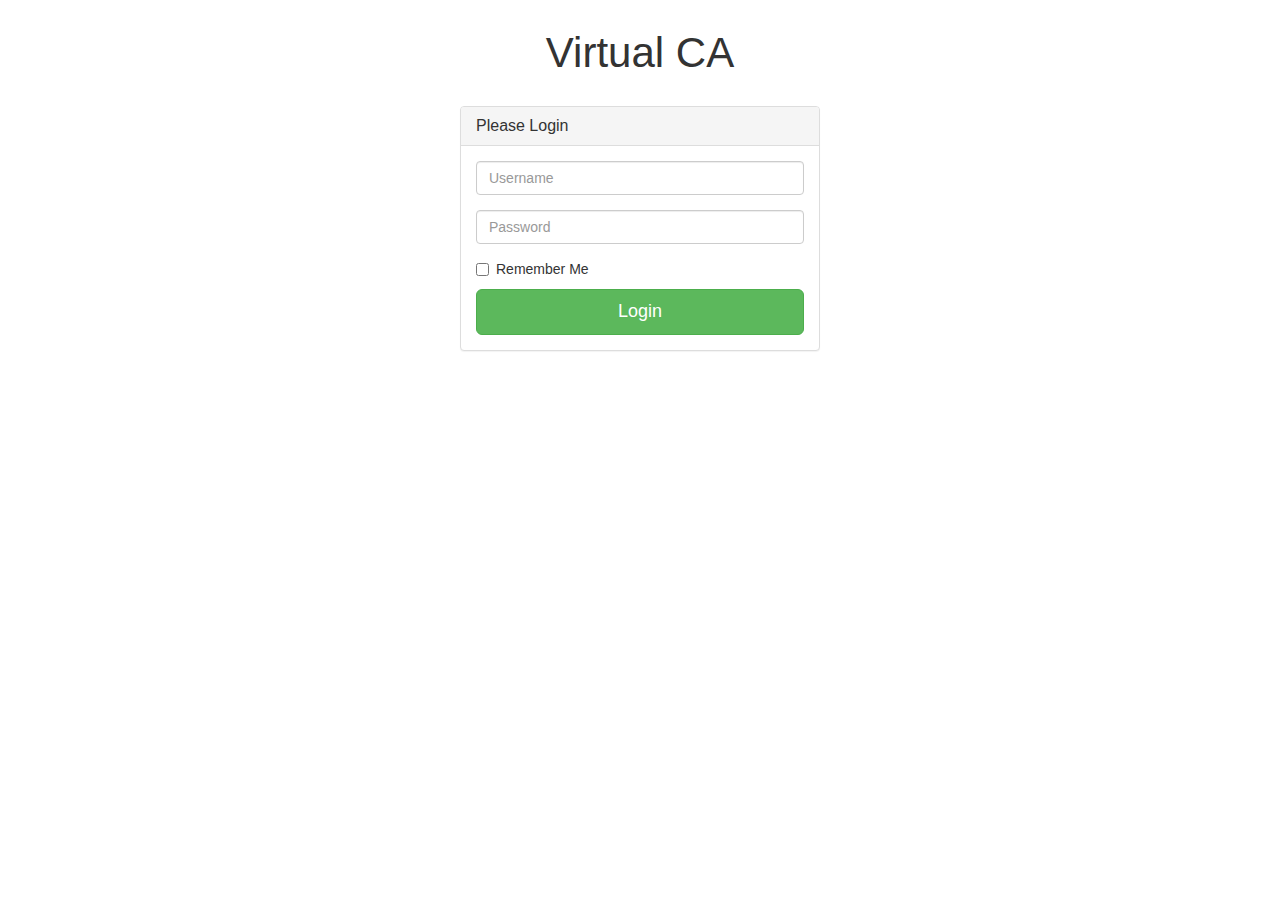
==== index.html @ 8988baed "a" ====
<!DOCTYPE html>
<html lang="en">
  <head>
    <meta charset="utf-8">
    <meta http-equiv="X-UA-Compatible" content="IE=edge">
    <meta name="viewport" content="width=device-width, initial-scale=1">
    <meta name="description" content="">
    <meta name="author" content="">

    <title>Login</title>

    <!-- Bootstrap core CSS -->
    <link href="css/bootstrap.min.css" rel="stylesheet">
    <link href="css/index.css" rel="stylesheet">

    <!-- Just for debugging purposes. Don't actually copy this line! -->
    <!--[if lt IE 9]><script src="../../assets/js/ie8-responsive-file-warning.js"></script><![endif]-->

    <!-- HTML5 shim and Respond.js IE8 support of HTML5 elements and media queries -->
    <!--[if lt IE 9]>
      <script src="https://oss.maxcdn.com/libs/html5shiv/3.7.0/html5shiv.js"></script>
      <script src="https://oss.maxcdn.com/libs/respond.js/1.4.2/respond.min.js"></script>
    <![endif]-->
  </head>

  <body>



<!--++++++++++++++++++++++++++++++++++++++++++++++++++++++++++++++++++++++++-->

<div class="container">
    <h1 class="CA_Title">
        Virtual CA
    </h1>
    <div class="row vertical-offset-100">
        <div class="col-md-4 col-sm-4 col-sm-offset-4 col-md-offset-4">
            <div class="panel panel-default">
                <div class="panel-heading">
                    <h3 class="panel-title">Please Login</h3>
                </div>
                <div class="panel-body">
                    <form accept-charset="UTF-8" role="form">
                    <fieldset>
                        <div class="form-group">
                            <input class="form-control" placeholder="Username" name="username" type="text">
                        </div>
                        <div class="form-group">
                            <input class="form-control" placeholder="Password" name="password" type="password" value="">
                        </div>
                        <div class="checkbox">
                            <label>
                                <input name="remember" type="checkbox" value="Remember Me"> Remember Me
                            </label>
                        </div>
                        <a href = "homepage.html" class="btn btn-lg btn-success btn-block" type="submit" value="Login">Login</a>
                    </fieldset>
                    </form>
                </div>
            </div>
        </div>
    </div>
</div>
    

<!--++++++++++++++++++++++++++++++++++++++++++++++++++++++++++++++++++++++++-->







    <!-- Bootstrap core JavaScript
    ================================================== -->
    <!-- Placed at the end of the document so the pages load faster -->
    <script src="https://ajax.googleapis.com/ajax/libs/jquery/1.11.0/jquery.min.js"></script>
    <script src="js/bootstrap.min.js"></script>
  </body>
</html>
---- css/index.css ----
body{
    background: url(http://upload.wikimedia.org/wikipedia/commons/9/9c/Student_Union_%26_University_Library,_Northwestern.JPG);
    background-size: 100%;
    background-position: center top;  
    background-repeat: no-repeat;
}

.vertical-offset-100{
    padding-top:20px;
}

.CA_Title{
	text-align: center;
	font-size: 300%;
	padding-top:10px;
}
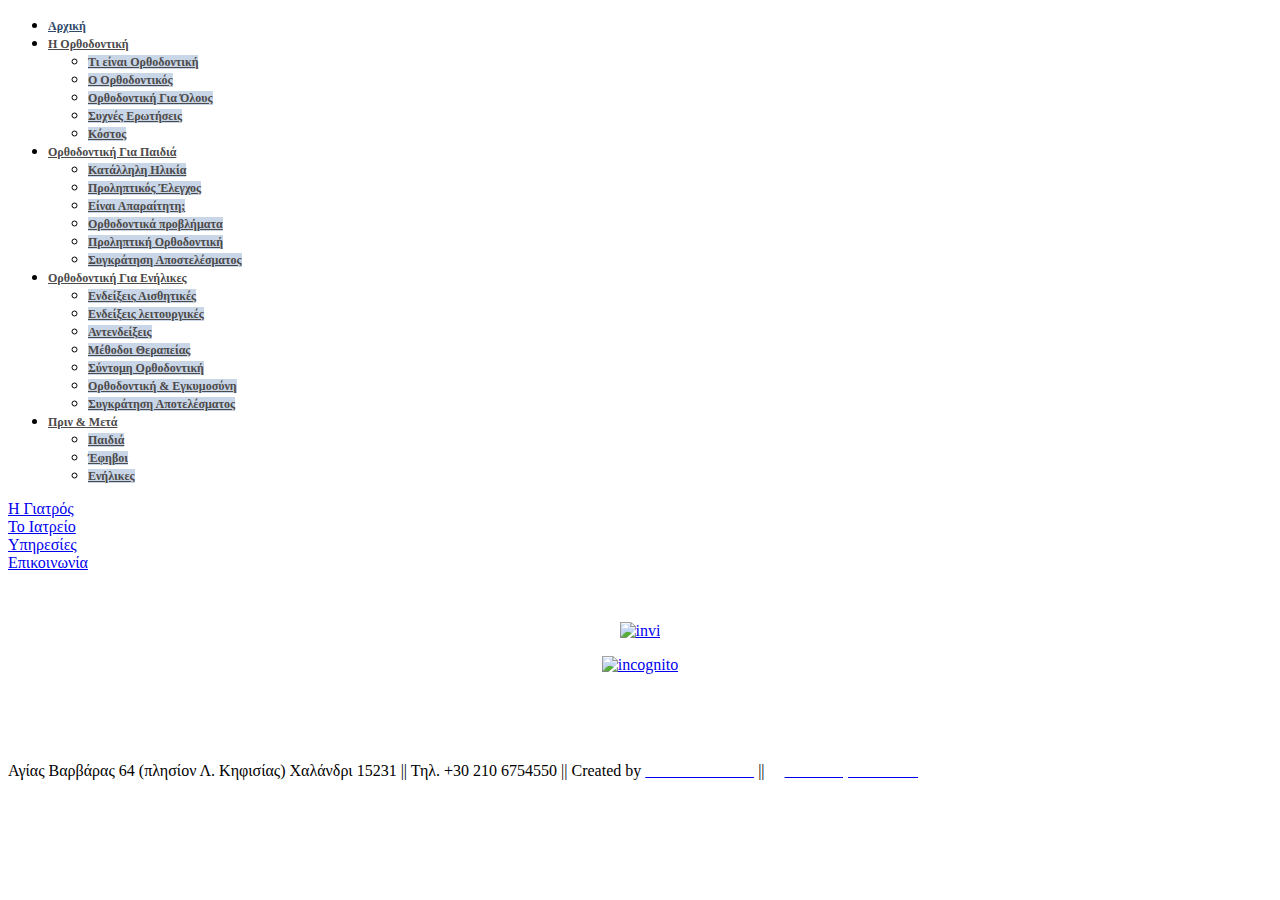
==== commit a45e1889: "copy" ====
--- a/index.html
+++ b/index.html
@@ -1,80 +1,310 @@
+
 <!DOCTYPE html>
-<html lang="en">
-  <head>
-    <meta charset="utf-8">
-    <meta http-equiv="X-UA-Compatible" content="IE=edge">
-    <meta name="viewport" content="width=device-width, initial-scale=1">
-    <meta name="description" content="">
-    <meta name="author" content="">
-
-    <title>Login</title>
-
-    <!-- Bootstrap core CSS -->
-    <link href="css/bootstrap.min.css" rel="stylesheet">
-    <link href="css/index.css" rel="stylesheet">
-
-    <!-- Just for debugging purposes. Don't actually copy this line! -->
-    <!--[if lt IE 9]><script src="../../assets/js/ie8-responsive-file-warning.js"></script><![endif]-->
-
-    <!-- HTML5 shim and Respond.js IE8 support of HTML5 elements and media queries -->
-    <!--[if lt IE 9]>
-      <script src="https://oss.maxcdn.com/libs/html5shiv/3.7.0/html5shiv.js"></script>
-      <script src="https://oss.maxcdn.com/libs/respond.js/1.4.2/respond.min.js"></script>
-    <![endif]-->
-  </head>
-
-  <body>
-
-
-
-<!--++++++++++++++++++++++++++++++++++++++++++++++++++++++++++++++++++++++++-->
-
-<div class="container">
-    <h1 class="CA_Title">
-        Virtual CA
-    </h1>
-    <div class="row vertical-offset-100">
-        <div class="col-md-4 col-sm-4 col-sm-offset-4 col-md-offset-4">
-            <div class="panel panel-default">
-                <div class="panel-heading">
-                    <h3 class="panel-title">Please Login</h3>
-                </div>
-                <div class="panel-body">
-                    <form accept-charset="UTF-8" role="form">
-                    <fieldset>
-                        <div class="form-group">
-                            <input class="form-control" placeholder="Username" name="username" type="text">
-                        </div>
-                        <div class="form-group">
-                            <input class="form-control" placeholder="Password" name="password" type="password" value="">
-                        </div>
-                        <div class="checkbox">
-                            <label>
-                                <input name="remember" type="checkbox" value="Remember Me"> Remember Me
-                            </label>
-                        </div>
-                        <a href = "homepage.html" class="btn btn-lg btn-success btn-block" type="submit" value="Login">Login</a>
-                    </fieldset>
-                    </form>
-                </div>
-            </div>
+<html xmlns="http://www.w3.org/1999/xhtml" xml:lang="el-gr" lang="el-gr" dir="ltr">
+<head>
+    <base href="http://www.orthoververidou.gr/" />
+  <meta http-equiv="content-type" content="text/html; charset=utf-8" />
+  <meta name="keywords" content="invisalign, orthodontics, orthodontic, ορθοδοντική, δόντι, δόντια, σιδεράκια, χαμόγελο, smile, orthodontiki, ροχαλητό, θεραπεία, ίσιωμα, δοντιών, ούλα, γλώσσα, οδοντιατρική αισθητική, ορθοδοντικά προβλήματα, θεραπεία, incognito" />
+  <meta name="description" content="Μαριέττα Βερβερίδου - Ορθοδοντικός, DDS, MS Tufts University Boston" />
+  <meta name="generator" content="Joomla! - Open Source Content Management" />
+  <title>Αρχική</title>
+  <link href="/?format=feed&amp;type=rss" rel="alternate" type="application/rss+xml" title="RSS 2.0" />
+  <link href="/?format=feed&amp;type=atom" rel="alternate" type="application/atom+xml" title="Atom 1.0" />
+  <link href="/templates/siteground-j16-12/favicon.ico" rel="shortcut icon" type="image/vnd.microsoft.icon" />
+  <link rel="stylesheet" href="http://www.orthoververidou.gr/modules/mod_unite_nivoslider/tmpl/css/nivo-slider.css" type="text/css" />
+  <link rel="stylesheet" href="http://www.orthoververidou.gr/modules/mod_unite_nivoslider/tmpl/themes/default/default.css" type="text/css" />
+  <link rel="stylesheet" href="/modules/mod_ariextmenu/mod_ariextmenu/js/css/menu.min.css" type="text/css" />
+  <link rel="stylesheet" href="/modules/mod_ariextmenu/mod_ariextmenu/js/css/menu.fix.css" type="text/css" />
+  <style type="text/css">
+BODY #pillmenu 
+{
+ overflow: visible;
+}
+UL#ariext89 LI A{font-size:12px;font-weight:bold;text-transform:none;text-align:left;}UL#ariext89 LI A{color:#4c4a4a;}UL#ariext89 LI A:hover,UL#ariext89 LI A:focus,UL#ariext89 LI A.ux-menu-link-hover{color:#304a6b;}UL#ariext89 LI A.current{color:#304a6b;}UL#ariext89 LI UL.ux-menu-sub A{font-size:12px;font-weight:bold;text-transform:none;text-align:left;}UL#ariext89 LI UL.ux-menu-sub A{background:#c9d6e7 none;}UL#ariext89 LI UL.ux-menu-sub A{color:#4c4a4a;}UL#ariext89 LI UL.ux-menu-sub A:hover,UL#ariext89 LI UL.ux-menu-sub A:focus,UL#ariext89 LI UL.ux-menu-sub A.ux-menu-link-hover{background:#cbcbd3 none;}UL#ariext89 LI UL.ux-menu-sub A:hover,UL#ariext89 LI UL.ux-menu-sub A:focus,UL#ariext89 LI UL.ux-menu-sub A.ux-menu-link-hover{color:#4c4a4a;}
+  </style>
+  <script src="/media/system/js/mootools-core.js" type="text/javascript"></script>
+  <script src="/media/system/js/core.js" type="text/javascript"></script>
+  <script src="/media/system/js/caption.js" type="text/javascript"></script>
+  <script src="/media/system/js/mootools-more.js" type="text/javascript"></script>
+  <script src="http://ajax.googleapis.com/ajax/libs/jquery/1.7/jquery.min.js" type="text/javascript"></script>
+  <script src="http://www.orthoververidou.gr/modules/mod_unite_nivoslider/tmpl/js/jquery.nivo.slider.pack.js" type="text/javascript"></script>
+  <script src="/modules/mod_ariextmenu/mod_ariextmenu/js/ext-core.js" type="text/javascript"></script>
+  <script src="/modules/mod_ariextmenu/mod_ariextmenu/js/menu.min.js" type="text/javascript"></script>
+  <script type="text/javascript">
+window.addEvent('load', function() {
+        new JCaption('img.caption');
+      });
+Ext.onReady(function() { new Ext.ux.Menu("ariext89", {"autoWidth":false,"transitionType":"slide","transitionDuration":0.2}); Ext.get("ariext89").select(".ux-menu-sub").removeClass("ux-menu-init-hidden"); });
+  </script>
+  <!--[if IE]><link rel="stylesheet" type="text/css" href="/modules/mod_ariextmenu/mod_ariextmenu/js/css/menu.ie.min.css" /><![endif]-->
+  <!--[if lt IE 8]><script type="text/javascript" src="/modules/mod_ariextmenu/mod_ariextmenu/js/fix.js"></script><![endif]-->
+
+  <!-- The following line loads the template CSS file located in the template folder. -->
+  <link rel="stylesheet" href="/templates/siteground-j16-12/css/template.css" type="text/css" />
+  
+  <!-- The following line loads the template JavaScript file located in the template folder. It's blank by default. -->
+  <script type="text/javascript" src="/templates/siteground-j16-12/js/CreateHTML5Elements.js"></script>
+  
+  <script type="text/javascript" src="/templates/siteground-j16-12/js/sgmenu.js"></script>
+
+
+</head>
+<body class="page_bg">
+  <div class="wrapper">
+  <header>
+    
+    
+    <div class="top-menu">
+      <div id="sgmenu">
+        
+<div id="ariext89_container" class="ux-menu-container ux-menu-clearfix">
+
+  <ul id="ariext89" class="ux-menu ux-menu-horizontal">
+          <li class="ux-menu-item-main ux-menu-item-level-0 ux-menu-item301 ux-menu-item-parent-pos0 current">
+        <a href="/" class=" ux-menu-link-level-0 ux-menu-link-first current">
+          Αρχική                  </a>
+            </li>
+          <li class="ux-menu-item-main ux-menu-item-level-0 ux-menu-item-parent ux-menu-item2 ux-menu-item-parent-pos1">
+        <a href="javascript:void(0);" class=" ux-menu-link-level-0 ux-menu-link-parent">
+          Η Ορθοδοντική                   <span class="ux-menu-arrow"></span>
+                  </a>
+      
+  <ul class="ux-menu-sub ux-menu-init-hidden">
+          <li class=" ux-menu-item-level-1 ux-menu-item3">
+        <a href="/η-ορθοδοντική/ορθοδοντική.html" class=" ux-menu-link-level-1">
+          Τι είναι Ορθοδοντική                  </a>
+            </li>
+          <li class=" ux-menu-item-level-1 ux-menu-item4">
+        <a href="/η-ορθοδοντική/ορθοδοντικός.html" class=" ux-menu-link-level-1">
+          Ο Ορθοδοντικός                  </a>
+            </li>
+          <li class=" ux-menu-item-level-1 ux-menu-item7">
+        <a href="/η-ορθοδοντική/ορθοδοντική-για-όλους.html" class=" ux-menu-link-level-1">
+          Ορθοδοντική Για Όλους                 </a>
+            </li>
+          <li class=" ux-menu-item-level-1 ux-menu-item8">
+        <a href="/η-ορθοδοντική/faq.html" class=" ux-menu-link-level-1">
+          Συχνές Ερωτήσεις                  </a>
+            </li>
+          <li class=" ux-menu-item-level-1 ux-menu-item9">
+        <a href="/η-ορθοδοντική/κόστος.html" class=" ux-menu-link-level-1">
+          Κόστος                  </a>
+            </li>
+      </ul>
+      </li>
+          <li class="ux-menu-item-main ux-menu-item-level-0 ux-menu-item-parent ux-menu-item10 ux-menu-item-parent-pos2">
+        <a href="javascript:void(0);" class=" ux-menu-link-level-0 ux-menu-link-parent">
+          Ορθοδοντική Για Παιδιά                    <span class="ux-menu-arrow"></span>
+                  </a>
+      
+  <ul class="ux-menu-sub ux-menu-init-hidden">
+          <li class=" ux-menu-item-level-1 ux-menu-item11">
+        <a href="/ορθοδοντική-για-παιδιά/κατάλληλη-ηλικία.html" class=" ux-menu-link-level-1">
+          Κατάλληλη Ηλικία                  </a>
+            </li>
+          <li class=" ux-menu-item-level-1 ux-menu-item12">
+        <a href="/ορθοδοντική-για-παιδιά/προληπτικός-έλεγχος.html" class=" ux-menu-link-level-1">
+          Προληπτικός Έλεγχος                 </a>
+            </li>
+          <li class=" ux-menu-item-level-1 ux-menu-item13">
+        <a href="/ορθοδοντική-για-παιδιά/είναι-απαραίτητη.html" class=" ux-menu-link-level-1">
+          Είναι Απαραίτητη;                 </a>
+            </li>
+          <li class=" ux-menu-item-level-1 ux-menu-item15">
+        <a href="/ορθοδοντική-για-παιδιά/ορθοδοντικά-προβλήματα.html" class=" ux-menu-link-level-1">
+          Ορθοδοντικά προβλήματα                  </a>
+            </li>
+          <li class=" ux-menu-item-level-1 ux-menu-item14">
+        <a href="/ορθοδοντική-για-παιδιά/προληπτική-ορθοδοντική.html" class=" ux-menu-link-level-1">
+          Προληπτική Ορθοδοντική                  </a>
+            </li>
+          <li class=" ux-menu-item-level-1 ux-menu-item16">
+        <a href="/ορθοδοντική-για-παιδιά/συγκράτηση-αποστελέσματος.html" class=" ux-menu-link-level-1">
+          Συγκράτηση Αποστελέσματος                 </a>
+            </li>
+      </ul>
+      </li>
+          <li class="ux-menu-item-main ux-menu-item-level-0 ux-menu-item-parent ux-menu-item17 ux-menu-item-parent-pos3">
+        <a href="javascript:void(0);" class=" ux-menu-link-level-0 ux-menu-link-parent">
+          Ορθοδοντική Για Ενήλικες                    <span class="ux-menu-arrow"></span>
+                  </a>
+      
+  <ul class="ux-menu-sub ux-menu-init-hidden">
+          <li class=" ux-menu-item-level-1 ux-menu-item19">
+        <a href="/ορθοδοντική-για-ενήλικες/ενδείξεις-αισθητικές.html" class=" ux-menu-link-level-1">
+          Ενδείξεις Αισθητικές                  </a>
+            </li>
+          <li class=" ux-menu-item-level-1 ux-menu-item20">
+        <a href="/ορθοδοντική-για-ενήλικες/ενδείξεις-λειτουργικές.html" class=" ux-menu-link-level-1">
+          Ενδείξεις λειτουργικές                  </a>
+            </li>
+          <li class=" ux-menu-item-level-1 ux-menu-item21">
+        <a href="/ορθοδοντική-για-ενήλικες/αντενδείξεις.html" class=" ux-menu-link-level-1">
+          Αντενδείξεις                  </a>
+            </li>
+          <li class=" ux-menu-item-level-1 ux-menu-item22">
+        <a href="/ορθοδοντική-για-ενήλικες/μέθοδοι-θεραπείας.html" class=" ux-menu-link-level-1">
+          Μέθοδοι Θεραπείας                 </a>
+            </li>
+          <li class=" ux-menu-item-level-1 ux-menu-item23">
+        <a href="/ορθοδοντική-για-ενήλικες/σύντομη-ορθοδοντική.html" class=" ux-menu-link-level-1">
+          Σύντομη Ορθοδοντική                 </a>
+            </li>
+          <li class=" ux-menu-item-level-1 ux-menu-item34">
+        <a href="/ορθοδοντική-για-ενήλικες/ορθοδοντική-κι-εγκυμοσύνη.html" class=" ux-menu-link-level-1">
+          Ορθοδοντική & Εγκυμοσύνη                  </a>
+            </li>
+          <li class=" ux-menu-item-level-1 ux-menu-item35">
+        <a href="/ορθοδοντική-για-ενήλικες/συγκράτηση-αποτελέσματος.html" class=" ux-menu-link-level-1">
+          Συγκράτηση Αποτελέσματος                  </a>
+            </li>
+      </ul>
+      </li>
+          <li class="ux-menu-item-main ux-menu-item-level-0 ux-menu-item-parent ux-menu-item25 ux-menu-item-parent-pos4">
+        <a href="javascript:void(0);" class=" ux-menu-link-level-0 ux-menu-link-last ux-menu-link-parent">
+          Πριν & Μετά                   <span class="ux-menu-arrow"></span>
+                  </a>
+      
+  <ul class="ux-menu-sub ux-menu-init-hidden">
+          <li class=" ux-menu-item-level-1 ux-menu-item26">
+        <a href="/πριν-και-μετά/παιδιά.html" class=" ux-menu-link-level-1">
+          Παιδιά                  </a>
+            </li>
+          <li class=" ux-menu-item-level-1 ux-menu-item27">
+        <a href="/πριν-και-μετά/έφηβοι.html" class=" ux-menu-link-level-1">
+          Έφηβοι                  </a>
+            </li>
+          <li class=" ux-menu-item-level-1 ux-menu-item28">
+        <a href="/πριν-και-μετά/ενήλικες.html" class=" ux-menu-link-level-1">
+          Ενήλικες                  </a>
+            </li>
+      </ul>
+      </li>
+      </ul>
+</div>
+      </div>
+    </div>
+  </header>
+  
+  <section id="content">
+        <div class="maincol_w_right">
+        
+          <div class="leftcol">
+        
+
+<div class="custom"  >
+  
+<div class="left_menu"><a href="/η-γιατρός.html">Η Γιατρός</a></div>
+<div class="left_menu"><a href="/το-ιατρείο.html">Το Ιατρείο</a></div>
+<div class="left_menu"><a href="/υπηρεσίες.html">Υπηρεσίες</a></div>
+<div class="left_menu"><a href="/επικοινωνία.html">Επικοινωνία</a></div>
+<p>&nbsp;</p>
+<p align="center"><a title="Invisalign" href="http://www.invisalign.gr/" target="_blank"><img style="margin: 0 auto;" src="/images/stories/invi.jpg" alt="invi" width="152" height="154" border="0" /></a></p>
+<p align="center"><a title="incognito" href="http://www.lingualtechnik.de/" target="_blank"><img style="margin: 0 auto;" src="/images/stories/incognito.jpg" alt="incognito" width="160" height="77" border="0" /></a></p>
+<p>&nbsp;</p>
+</div></div>
+
+      </div>
+            
+      <div class="cont" style="margin-right:10px;">
+          <!--  Begin "Unite Nivo Slider" -->
+    
+        
+    <div class="nivo-slider-wrapper theme-default" style="max-width:700px;max-height:400px;margin:0px auto;margin-top:20px;margin-bottom:0px;">
+      <div id="nivo_slider_94" class="nivoSlider">
+                        
+                              <img src="http://www.orthoververidou.gr/images/beauty.JPG" alt="" />
+                            
+                            
+                              <img src="http://www.orthoververidou.gr/images/health.jpg" alt="" />
+                            
+                            
+                              <img src="http://www.orthoververidou.gr/images/self_confidence.jpg" alt="" />
+                            
+                            
+                              <img src="http://www.orthoververidou.gr/images/gift.jpg" alt="" />
+                            
+                            
+                              <img src="http://www.orthoververidou.gr/images/for_kids.jpg" alt="" />
+                            
+                            
+                              <img src="http://www.orthoververidou.gr/images/for_us.jpg" alt="" />
+                            
+                            
+                              <img src="http://www.orthoververidou.gr/images/smile.jpg" alt="" />
+                            
+                            
+                              <img src="http://www.orthoververidou.gr/images/efodio.jpg" alt="" />
+                            
+                            
+                              <img src="http://www.orthoververidou.gr/images/whole_life.jpg" alt="" />
+                            
+                    </div>    
+                
+    </div>
+        <div style="clear:both"></div>
+        
+  
+<script type="text/javascript">
+
+  jQuery.noConflict();  
+
+
+jQuery(document).ready(function() {
+    
+  jQuery('#nivo_slider_94').show().nivoSlider({
+      effect: 'fold',
+      slices: 15,
+      boxCols: 8,
+      boxRows: 4,
+      animSpeed: 500,
+      pauseTime: 3000,
+      startSlide: 0,
+      directionNav: false,
+      controlNav: true,
+      controlNavThumbs: false,
+      pauseOnHover: true,
+      manualAdvance: false,
+      prevText: 'Prev',
+      nextText: 'Next',
+      randomStart: false,
+      beforeChange: function(){},
+      afterChange: function(){},
+      slideshowEnd: function(){},
+        lastSlide: function(){},
+        afterLoad: function(){}   });
+  }); //ready
+
+</script>
+
+<!--  End "Unite Nivo Slider" -->
+
+
+        
+<div id="system-message-container">
+</div>
+          <div class="blog-featured">
+
+
+
+
+</div>
+
+         
         </div>
+      
+        <div class="clr"></div>
     </div>
-</div>
-    
-
-<!--++++++++++++++++++++++++++++++++++++++++++++++++++++++++++++++++++++++++-->
-
-
-
-
-
-
-
-    <!-- Bootstrap core JavaScript
-    ================================================== -->
-    <!-- Placed at the end of the document so the pages load faster -->
-    <script src="https://ajax.googleapis.com/ajax/libs/jquery/1.11.0/jquery.min.js"></script>
-    <script src="js/bootstrap.min.js"></script>
-  </body>
+  </section>
+  
+  
+  <footer>
+  <p>Αγίας Βαρβάρας 64 (πλησίον Λ. Κηφισίας) Χαλάνδρι 15231 || Τηλ. +30 210 6754550 ||
+
+   Created by <a href="http://www.estella-creations.gr" target="_blank"><font color="#ffffff">Estella Creations</font></a>  ||    
+   &nbsp;&nbsp;&nbsp;&nbsp;<a href="/private-policy.html"><font color="#ffffff"> Πολιτική Ποστασίας</a></font></strong></p>
+  </footer>
+  </footer>
+  </div>
+</body>
 </html>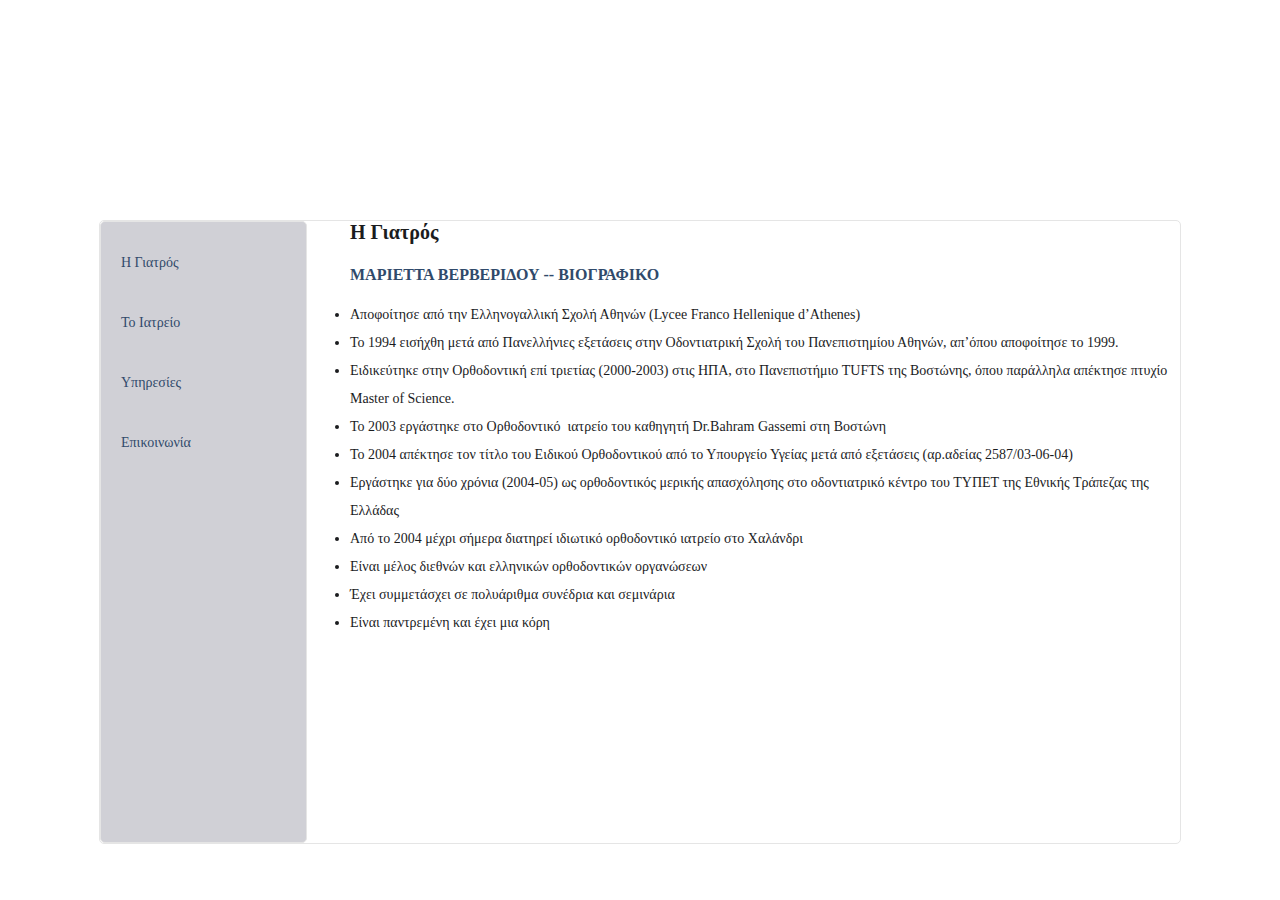
==== commit bce9d6d4: "progress" ====
--- a/index.html
+++ b/index.html
@@ -1,18 +1,15 @@
-
 <!DOCTYPE html>
 <html xmlns="http://www.w3.org/1999/xhtml" xml:lang="el-gr" lang="el-gr" dir="ltr">
 <head>
-    <base href="http://www.orthoververidou.gr/" />
+      <link href="css/index2.css" rel="stylesheet">
+    <base href="http://www.orthoververidou.gr/η-γιατρός.html" />
   <meta http-equiv="content-type" content="text/html; charset=utf-8" />
   <meta name="keywords" content="invisalign, orthodontics, orthodontic, ορθοδοντική, δόντι, δόντια, σιδεράκια, χαμόγελο, smile, orthodontiki, ροχαλητό, θεραπεία, ίσιωμα, δοντιών, ούλα, γλώσσα, οδοντιατρική αισθητική, ορθοδοντικά προβλήματα, θεραπεία, incognito" />
+  <meta name="author" content="Administrator" />
   <meta name="description" content="Μαριέττα Βερβερίδου - Ορθοδοντικός, DDS, MS Tufts University Boston" />
   <meta name="generator" content="Joomla! - Open Source Content Management" />
-  <title>Αρχική</title>
-  <link href="/?format=feed&amp;type=rss" rel="alternate" type="application/rss+xml" title="RSS 2.0" />
-  <link href="/?format=feed&amp;type=atom" rel="alternate" type="application/atom+xml" title="Atom 1.0" />
+  <title>Η Γιατρός</title>
   <link href="/templates/siteground-j16-12/favicon.ico" rel="shortcut icon" type="image/vnd.microsoft.icon" />
-  <link rel="stylesheet" href="http://www.orthoververidou.gr/modules/mod_unite_nivoslider/tmpl/css/nivo-slider.css" type="text/css" />
-  <link rel="stylesheet" href="http://www.orthoververidou.gr/modules/mod_unite_nivoslider/tmpl/themes/default/default.css" type="text/css" />
   <link rel="stylesheet" href="/modules/mod_ariextmenu/mod_ariextmenu/js/css/menu.min.css" type="text/css" />
   <link rel="stylesheet" href="/modules/mod_ariextmenu/mod_ariextmenu/js/css/menu.fix.css" type="text/css" />
   <style type="text/css">
@@ -26,8 +23,6 @@
   <script src="/media/system/js/core.js" type="text/javascript"></script>
   <script src="/media/system/js/caption.js" type="text/javascript"></script>
   <script src="/media/system/js/mootools-more.js" type="text/javascript"></script>
-  <script src="http://ajax.googleapis.com/ajax/libs/jquery/1.7/jquery.min.js" type="text/javascript"></script>
-  <script src="http://www.orthoververidou.gr/modules/mod_unite_nivoslider/tmpl/js/jquery.nivo.slider.pack.js" type="text/javascript"></script>
   <script src="/modules/mod_ariextmenu/mod_ariextmenu/js/ext-core.js" type="text/javascript"></script>
   <script src="/modules/mod_ariextmenu/mod_ariextmenu/js/menu.min.js" type="text/javascript"></script>
   <script type="text/javascript">
@@ -51,140 +46,10 @@
 </head>
 <body class="page_bg">
   <div class="wrapper">
-  <header>
+  <header1>
     
-    
-    <div class="top-menu">
-      <div id="sgmenu">
-        
-<div id="ariext89_container" class="ux-menu-container ux-menu-clearfix">
 
-  <ul id="ariext89" class="ux-menu ux-menu-horizontal">
-          <li class="ux-menu-item-main ux-menu-item-level-0 ux-menu-item301 ux-menu-item-parent-pos0 current">
-        <a href="/" class=" ux-menu-link-level-0 ux-menu-link-first current">
-          Αρχική                  </a>
-            </li>
-          <li class="ux-menu-item-main ux-menu-item-level-0 ux-menu-item-parent ux-menu-item2 ux-menu-item-parent-pos1">
-        <a href="javascript:void(0);" class=" ux-menu-link-level-0 ux-menu-link-parent">
-          Η Ορθοδοντική                   <span class="ux-menu-arrow"></span>
-                  </a>
-      
-  <ul class="ux-menu-sub ux-menu-init-hidden">
-          <li class=" ux-menu-item-level-1 ux-menu-item3">
-        <a href="/η-ορθοδοντική/ορθοδοντική.html" class=" ux-menu-link-level-1">
-          Τι είναι Ορθοδοντική                  </a>
-            </li>
-          <li class=" ux-menu-item-level-1 ux-menu-item4">
-        <a href="/η-ορθοδοντική/ορθοδοντικός.html" class=" ux-menu-link-level-1">
-          Ο Ορθοδοντικός                  </a>
-            </li>
-          <li class=" ux-menu-item-level-1 ux-menu-item7">
-        <a href="/η-ορθοδοντική/ορθοδοντική-για-όλους.html" class=" ux-menu-link-level-1">
-          Ορθοδοντική Για Όλους                 </a>
-            </li>
-          <li class=" ux-menu-item-level-1 ux-menu-item8">
-        <a href="/η-ορθοδοντική/faq.html" class=" ux-menu-link-level-1">
-          Συχνές Ερωτήσεις                  </a>
-            </li>
-          <li class=" ux-menu-item-level-1 ux-menu-item9">
-        <a href="/η-ορθοδοντική/κόστος.html" class=" ux-menu-link-level-1">
-          Κόστος                  </a>
-            </li>
-      </ul>
-      </li>
-          <li class="ux-menu-item-main ux-menu-item-level-0 ux-menu-item-parent ux-menu-item10 ux-menu-item-parent-pos2">
-        <a href="javascript:void(0);" class=" ux-menu-link-level-0 ux-menu-link-parent">
-          Ορθοδοντική Για Παιδιά                    <span class="ux-menu-arrow"></span>
-                  </a>
-      
-  <ul class="ux-menu-sub ux-menu-init-hidden">
-          <li class=" ux-menu-item-level-1 ux-menu-item11">
-        <a href="/ορθοδοντική-για-παιδιά/κατάλληλη-ηλικία.html" class=" ux-menu-link-level-1">
-          Κατάλληλη Ηλικία                  </a>
-            </li>
-          <li class=" ux-menu-item-level-1 ux-menu-item12">
-        <a href="/ορθοδοντική-για-παιδιά/προληπτικός-έλεγχος.html" class=" ux-menu-link-level-1">
-          Προληπτικός Έλεγχος                 </a>
-            </li>
-          <li class=" ux-menu-item-level-1 ux-menu-item13">
-        <a href="/ορθοδοντική-για-παιδιά/είναι-απαραίτητη.html" class=" ux-menu-link-level-1">
-          Είναι Απαραίτητη;                 </a>
-            </li>
-          <li class=" ux-menu-item-level-1 ux-menu-item15">
-        <a href="/ορθοδοντική-για-παιδιά/ορθοδοντικά-προβλήματα.html" class=" ux-menu-link-level-1">
-          Ορθοδοντικά προβλήματα                  </a>
-            </li>
-          <li class=" ux-menu-item-level-1 ux-menu-item14">
-        <a href="/ορθοδοντική-για-παιδιά/προληπτική-ορθοδοντική.html" class=" ux-menu-link-level-1">
-          Προληπτική Ορθοδοντική                  </a>
-            </li>
-          <li class=" ux-menu-item-level-1 ux-menu-item16">
-        <a href="/ορθοδοντική-για-παιδιά/συγκράτηση-αποστελέσματος.html" class=" ux-menu-link-level-1">
-          Συγκράτηση Αποστελέσματος                 </a>
-            </li>
-      </ul>
-      </li>
-          <li class="ux-menu-item-main ux-menu-item-level-0 ux-menu-item-parent ux-menu-item17 ux-menu-item-parent-pos3">
-        <a href="javascript:void(0);" class=" ux-menu-link-level-0 ux-menu-link-parent">
-          Ορθοδοντική Για Ενήλικες                    <span class="ux-menu-arrow"></span>
-                  </a>
-      
-  <ul class="ux-menu-sub ux-menu-init-hidden">
-          <li class=" ux-menu-item-level-1 ux-menu-item19">
-        <a href="/ορθοδοντική-για-ενήλικες/ενδείξεις-αισθητικές.html" class=" ux-menu-link-level-1">
-          Ενδείξεις Αισθητικές                  </a>
-            </li>
-          <li class=" ux-menu-item-level-1 ux-menu-item20">
-        <a href="/ορθοδοντική-για-ενήλικες/ενδείξεις-λειτουργικές.html" class=" ux-menu-link-level-1">
-          Ενδείξεις λειτουργικές                  </a>
-            </li>
-          <li class=" ux-menu-item-level-1 ux-menu-item21">
-        <a href="/ορθοδοντική-για-ενήλικες/αντενδείξεις.html" class=" ux-menu-link-level-1">
-          Αντενδείξεις                  </a>
-            </li>
-          <li class=" ux-menu-item-level-1 ux-menu-item22">
-        <a href="/ορθοδοντική-για-ενήλικες/μέθοδοι-θεραπείας.html" class=" ux-menu-link-level-1">
-          Μέθοδοι Θεραπείας                 </a>
-            </li>
-          <li class=" ux-menu-item-level-1 ux-menu-item23">
-        <a href="/ορθοδοντική-για-ενήλικες/σύντομη-ορθοδοντική.html" class=" ux-menu-link-level-1">
-          Σύντομη Ορθοδοντική                 </a>
-            </li>
-          <li class=" ux-menu-item-level-1 ux-menu-item34">
-        <a href="/ορθοδοντική-για-ενήλικες/ορθοδοντική-κι-εγκυμοσύνη.html" class=" ux-menu-link-level-1">
-          Ορθοδοντική & Εγκυμοσύνη                  </a>
-            </li>
-          <li class=" ux-menu-item-level-1 ux-menu-item35">
-        <a href="/ορθοδοντική-για-ενήλικες/συγκράτηση-αποτελέσματος.html" class=" ux-menu-link-level-1">
-          Συγκράτηση Αποτελέσματος                  </a>
-            </li>
-      </ul>
-      </li>
-          <li class="ux-menu-item-main ux-menu-item-level-0 ux-menu-item-parent ux-menu-item25 ux-menu-item-parent-pos4">
-        <a href="javascript:void(0);" class=" ux-menu-link-level-0 ux-menu-link-last ux-menu-link-parent">
-          Πριν & Μετά                   <span class="ux-menu-arrow"></span>
-                  </a>
-      
-  <ul class="ux-menu-sub ux-menu-init-hidden">
-          <li class=" ux-menu-item-level-1 ux-menu-item26">
-        <a href="/πριν-και-μετά/παιδιά.html" class=" ux-menu-link-level-1">
-          Παιδιά                  </a>
-            </li>
-          <li class=" ux-menu-item-level-1 ux-menu-item27">
-        <a href="/πριν-και-μετά/έφηβοι.html" class=" ux-menu-link-level-1">
-          Έφηβοι                  </a>
-            </li>
-          <li class=" ux-menu-item-level-1 ux-menu-item28">
-        <a href="/πριν-και-μετά/ενήλικες.html" class=" ux-menu-link-level-1">
-          Ενήλικες                  </a>
-            </li>
-      </ul>
-      </li>
-      </ul>
-</div>
-      </div>
-    </div>
-  </header>
+  </header1>
   
   <section id="content">
         <div class="maincol_w_right">
@@ -199,95 +64,47 @@
 <div class="left_menu"><a href="/υπηρεσίες.html">Υπηρεσίες</a></div>
 <div class="left_menu"><a href="/επικοινωνία.html">Επικοινωνία</a></div>
 <p>&nbsp;</p>
+<!--
 <p align="center"><a title="Invisalign" href="http://www.invisalign.gr/" target="_blank"><img style="margin: 0 auto;" src="/images/stories/invi.jpg" alt="invi" width="152" height="154" border="0" /></a></p>
-<p align="center"><a title="incognito" href="http://www.lingualtechnik.de/" target="_blank"><img style="margin: 0 auto;" src="/images/stories/incognito.jpg" alt="incognito" width="160" height="77" border="0" /></a></p>
+<p align="center"><a title="incognito" href="http://www.lingualtechnik.de/" target="_blank"><img style="margin: 0 auto;" src="/images/stories/incognito.jpg" alt="incognito" width="160" height="77" border="0" /></a></p> -->
 <p>&nbsp;</p>
 </div></div>
 
       </div>
             
       <div class="cont" style="margin-right:10px;">
-          <!--  Begin "Unite Nivo Slider" -->
-    
-        
-    <div class="nivo-slider-wrapper theme-default" style="max-width:700px;max-height:400px;margin:0px auto;margin-top:20px;margin-bottom:0px;">
-      <div id="nivo_slider_94" class="nivoSlider">
-                        
-                              <img src="http://www.orthoververidou.gr/images/beauty.JPG" alt="" />
-                            
-                            
-                              <img src="http://www.orthoververidou.gr/images/health.jpg" alt="" />
-                            
-                            
-                              <img src="http://www.orthoververidou.gr/images/self_confidence.jpg" alt="" />
-                            
-                            
-                              <img src="http://www.orthoververidou.gr/images/gift.jpg" alt="" />
-                            
-                            
-                              <img src="http://www.orthoververidou.gr/images/for_kids.jpg" alt="" />
-                            
-                            
-                              <img src="http://www.orthoververidou.gr/images/for_us.jpg" alt="" />
-                            
-                            
-                              <img src="http://www.orthoververidou.gr/images/smile.jpg" alt="" />
-                            
-                            
-                              <img src="http://www.orthoververidou.gr/images/efodio.jpg" alt="" />
-                            
-                            
-                              <img src="http://www.orthoververidou.gr/images/whole_life.jpg" alt="" />
-                            
-                    </div>    
-                
-    </div>
-        <div style="clear:both"></div>
-        
-  
-<script type="text/javascript">
-
-  jQuery.noConflict();  
-
-
-jQuery(document).ready(function() {
-    
-  jQuery('#nivo_slider_94').show().nivoSlider({
-      effect: 'fold',
-      slices: 15,
-      boxCols: 8,
-      boxRows: 4,
-      animSpeed: 500,
-      pauseTime: 3000,
-      startSlide: 0,
-      directionNav: false,
-      controlNav: true,
-      controlNavThumbs: false,
-      pauseOnHover: true,
-      manualAdvance: false,
-      prevText: 'Prev',
-      nextText: 'Next',
-      randomStart: false,
-      beforeChange: function(){},
-      afterChange: function(){},
-      slideshowEnd: function(){},
-        lastSlide: function(){},
-        afterLoad: function(){}   });
-  }); //ready
-
-</script>
-
-<!--  End "Unite Nivo Slider" -->
-
-
+          
         
 <div id="system-message-container">
 </div>
-          <div class="blog-featured">
+          <div class="item-page">
+
+  <h2>
+      Η Γιατρός   </h2>
 
 
 
 
+
+
+
+
+<div style="padding-left: 30px;">
+<p><span style="font-size: 12pt;"><strong><span style="color: #304a6b;">ΜΑΡΙΕΤΤΑ ΒΕΡΒΕΡΙΔΟΥ -- ΒΙΟΓΡΑΦΙΚΟ</span></strong></span></p>
+<ul style="list-style-type: disc;">
+<li style="line-height: 200%;">Αποφοίτησε από την Ελληνογαλλική Σχολή Αθηνών (Lycee Franco Hellenique d’Athenes) </li>
+<li style="line-height: 200%;">Το 1994 εισήχθη μετά από Πανελλήνιες εξετάσεις στην Οδοντιατρική Σχολή του Πανεπιστημίου Αθηνών, απ’όπου αποφοίτησε το 1999.</li>
+<li style="line-height: 200%;">Ειδικεύτηκε στην Ορθοδοντική επί τριετίας (2000-2003) στις ΗΠΑ, στο Πανεπιστήμιο TUFTS της Βοστώνης, όπου παράλληλα απέκτησε πτυχίο Master of Science.</li>
+<li style="line-height: 200%;">Το 2003 εργάστηκε στο Ορθοδοντικό&nbsp; ιατρείο του καθηγητή Dr.Bahram Gassemi στη Βοστώνη</li>
+<li style="line-height: 200%;">Το 2004 απέκτησε τον τίτλο του Ειδικού Ορθοδοντικού από το Υπουργείο Υγείας μετά από εξετάσεις (αρ.αδείας 2587/03-06-04)</li>
+<li style="line-height: 200%;">Εργάστηκε για δύο χρόνια (2004-05) ως ορθοδοντικός μερικής απασχόλησης στο οδοντιατρικό κέντρο του ΤΥΠΕΤ της Εθνικής Τράπεζας της Ελλάδας</li>
+<li style="line-height: 200%;">Από το 2004 μέχρι σήμερα διατηρεί ιδιωτικό ορθοδοντικό ιατρείο στο Χαλάνδρι</li>
+<li style="line-height: 200%;">Είναι μέλος διεθνών και ελληνικών ορθοδοντικών οργανώσεων</li>
+<li style="line-height: 200%;">Έχει συμμετάσχει σε πολυάριθμα συνέδρια και σεμινάρια</li>
+<li style="line-height: 200%;">Είναι παντρεμένη και έχει μια κόρη </li>
+</ul>
+</div>
+  
 </div>
 
          
--- a/css/index2.css
+++ b/css/index2.css
@@ -0,0 +1,743 @@
+@charset "UTF-8";
+/* CSS Document */
+
+/**
+ * @version $Id: template.css
+ * @author SiteGround
+ * @package Joomla
+ * @copyright Copyright (C) 2005 - 2008 Open Source Matters. All rights reserved.
+ * @license GNU/GPL, see LICENSE.php
+ * Joomla! is free software. This version may have been modified pursuant to the
+ * GNU General Public License, and as distributed it includes or is derivative
+ * of works licensed under the GNU General Public License or other free or open
+ * source software licenses. See COPYRIGHT.php for copyright notices and
+ * details.
+ */
+body,html {height:100%;}
+body{color: #1B1C1E;
+  background-color: #FFFFFF;
+  font-family: Verdana;
+  line-height: 150%;
+font-size: 14px;margin:0;padding:0;}
+.clr{clear:both;overflow:hidden;font-size:0;line-height:0;}
+ul{list-style:none;margin:0;padding:5px 0}
+a,img{outline:none;margin:0;padding:0;border:none;}
+a:link, a:visited { color:#304A6B;text-decoration:none;}
+a:hover, a:active, a:focus { color:#333333; }
+form { padding:0;margin:0; }
+header1 { display:block; }
+
+h1,h2,h3,h4,h5,h6 { margin:0 0 20px;font-family: 'Droid Serif', serif; color:#666;line-height:normal; }
+
+h1 { font-size:24px;}
+h2 { font-size:20px; color:#1B1C1E;}
+h3 { font-size:18px; color:#1B1C1E;font-family: 'PT Sans Narrow', serif;}
+h4 { font-size:14px;}
+h5 { font-size:12px;}
+h6 { font-size:11px;}
+
+iframe {border:none;}
+dl dd {
+  padding:0 0 0 10px;
+  margin:0;
+}
+
+fieldset { border:none;margin:0;padding:0;} button {
+    background: none repeat scroll 0 0 #607C24;
+    border: 0 none;
+    color: #FFFFFF;
+    font-size: 10px;
+}
+  
+button {
+    background: url("../images/but.gif") repeat-x scroll left top transparent;
+    border: medium none;
+    color: #81AA4F;
+    height: 20px;
+    line-height: 13px;
+    padding: 3px 4px 4px;}
+
+p { margin:0 0 10px; }
+
+.page_bg { background: url("../images/back.jpg") repeat-x #ffffff;}
+.wrapper { }
+
+.page { min-height: 100%; }
+
+.main { width:1080px;margin:0 auto; }
+.top { margin:0 auto;width:1080px;height:38px}
+.top .menu { height:26px;padding:6px 0;}
+.top .menu li { float:left;height:26px;margin:0 10px 0 0;font-size:12px;}
+.top .menu a { float:left;background: transparent url(../images/top_menu_r_bg.png) no-repeat top right;text-decoration:none;}
+.top .menu a span { float:left;height:26px;padding:0 10px;color:#fff;line-height:25px;background: transparent url(../images/top_menu_l_bg.png) no-repeat top left;cursor:pointer;}
+
+
+
+.left_menu
+{
+ background: url("../images/h3_.jpg") no-repeat top center;
+  width:190px;
+  height:50px;
+  align:center;
+  padding-top:10px;
+  padding-left:20px;
+}
+
+header1 {
+    position: relative;
+    height: 220px;
+    margin: 0 auto;
+    width: 1080px;
+  background: url("homepage.jpg") no-repeat top center;
+}
+
+
+header1 h1 a, header1 h1 a:link, header1 h1 a:visited, header1 h1 a:hover {
+  color: #FFFFFF;
+    font-family: Verdana,Arial,sans-serif;
+    font-size: 24px;
+    font-weight: bold;
+    letter-spacing: 1px;
+    margin: 0;
+    outline: medium none;
+    padding: 0;
+    text-decoration: none;}
+
+header1 table {
+    height: 72px;
+  text-align:center;
+    overflow: hidden;
+    position: absolute;
+    top: 0px;
+    width: 620px;
+}
+
+header1 table, header1 table th, header1 table td {border: none !important;}
+header1 table { width: 100%; }
+header1 table td { height: 80px;vertical-align: middle; }
+
+header1 #search { background: url("../images/inputbox.png") no-repeat scroll left top transparent;
+     bottom: 0;
+    height: 26px;
+    left: 10px;
+    padding: 0;
+    position: absolute;
+    width: 182px;}
+
+#search .search {
+    background: url("../images/inputbox.png") no-repeat scroll left top transparent;
+    float: left;
+    height: 26px;
+    padding: 0 0 0 14px;
+    width: 168px;
+}
+
+#search .search .inputbox {
+    background: none repeat scroll 0 0 transparent;
+    border: medium none;
+    color: #EAC7DD;
+    float: left;
+    font-size: 11px;
+    height: 21px;
+    line-height: 19px;
+    overflow: hidden;
+    padding: 2px 6px 3px 0;
+    width: 140px;
+}
+
+#search .search .button {
+  background: url("../images/search_btn.png") no-repeat scroll left top transparent;
+    border: medium none;
+    clear: none;
+    color: #FFFFFF;
+    float: left;
+    font-size: 0;
+    height: 26px;
+    line-height: 0;
+    margin: 0;
+    padding: 0;
+    width: 22px;
+}
+
+
+#content {
+    
+ margin:0 auto;
+  width:1080px;
+  position:relative;
+     background-color:  #FFFFFF;
+  border:1px solid #e5e5e5;
+
+  border-radius: 5px;
+  -o-border-radius: 5px;
+  -moz-border-radius: 5px;
+  -webkit-border-radius: 5px;
+ 
+
+  
+}
+
+
+.top-menu {
+    height: 30px;
+    left: 0;
+
+    position: absolute;
+    top: 190px;
+    width: 1080px;
+  margin-left:0px;
+  background: url("../images/menu.jpg") repeat-x;
+  }
+
+.maincol,
+.maincol_w_right,
+.maincol_w_left,
+.maincol_full
+{
+   float: left;
+    min-height:auto;
+  max-height:1500px;
+  width: 250px;
+  font-family: Verdana;
+  line-height: 150%;
+font-size: 14px;
+   color: #1B1C1E;
+  
+  }
+
+.leftcol, .rightcol {
+    float: left;
+    width: 205px;
+  margin: 0 auto;
+  padding-top:20px;
+  
+background:#D0D0D6;
+min-height:600px;
+ height:auto;
+  
+  border:1px solid #e5e5e5;
+  border-radius: 5px;
+  -o-border-radius: 5px;
+  -moz-border-radius: 5px;
+  -webkit-border-radius: 5px;}
+
+
+.maincol_w_right .cont,
+.maincol_w_left .cont {
+    float: left;
+  
+  padding:20px;
+  
+ 
+   border:1px solid #e5e5e5;
+  border-radius: 5px;
+  -o-border-radius: 5px;
+  -moz-border-radius: 5px;
+  -webkit-border-radius: 5px;
+}
+
+.maincol .cont {
+    float: left;
+    width: 800px;  
+  padding:30px;
+  background-color:#ffffff;
+   margin-left:50px;
+  
+  margin-top:80px;
+  width: 800px;
+  font-family: Verdana;
+  line-height: 150%;
+font-size: 14px;
+   color: #1B1C1E;
+  height:auto;
+  
+}
+
+
+#breadcrumbs { position:absolute;bottom:30px;left:0;}
+
+.separator { font-size:12px;padding:20px 0 0;display:block;color:#505050;font-size:12px;font-weight:700; }
+
+
+.module_menu .menu,
+.module .menu
+{ margin:0;}
+
+.module_menu .menu li,
+.module .menu li
+{ padding:0 0 0 10px;line-height:5px;}
+
+.module_menu .menu li a,
+.module .menu li a
+{ display:block;}
+
+.module_menu .menu li a span,
+.module .menu li a span
+{ display:block;cursor:pointer;}
+
+#login-form {
+  margin:0;
+  padding:0;
+}
+
+fieldset.userdata {
+  border:none;
+  margin: 5px 0 0 10px;
+  padding:0;
+  height:150px;
+  position:relative;
+}
+
+#login-form ul { margin:20px 20px 0; }
+
+fieldset.userdata label {display:block;line-height:16px; }
+#form-login-remember label { display:inline; }
+
+fieldset.userdata input {
+    border: 1px solid #607C24;
+    padding: 2px;
+}
+fieldset.userdata input.button { position:absolute;bottom:0;left:0;width:80px;}
+
+
+fieldset.userdata input.button {
+    background: none repeat scroll 0 0 #607C24;
+    border: 0 none;
+    color: #FFFFFF;
+    font-size: 10px;
+}
+
+#form-login-username,
+#form-login-password,
+#form-login-remember { margin:0 0 10px;overflow:hidden; }
+
+#modlgn-remember { float:none;margin:0 0 0 10px;border:none;background:none;width:auto; }
+
+
+.module .search { margin: 0 20px;position:relative; }
+.search label { display:none; }
+#mod-search-searchword {
+  border:1px solid #d5d5d5;background:none;color:#666;width:160px;
+}
+.module .search .button { position:absolute;right:0;top:0;text-indent:-9999px;width:20px;height:20px;background: transparent url(../images/search_bg.png) no-repeat center center;}
+
+div.module_menu div, div.module div, div.module_text div {
+   
+}
+
+div.module_menu div div, div.module div div, div.module_text div div {
+    background: url("../images/menu_bottom.png") no-repeat left bottom transparent;
+    margin: 0 0 20px;
+}
+
+.rightcol div.module_menu div div, .rightcol  div.module div div, .rightcol  div.module_text div div {
+    background: url("../images/menu_bottom_r.png") no-repeat right bottom transparent;
+}
+
+
+div.module_menu div div div, div.module div div div, div.module_text div div div {
+    margin: 0;
+}
+
+
+.rightcol div.module_menu div div div, .rightcol div.module div div div, .rightcol div.module_text div div div {
+    margin: 0;
+}
+
+.rightcol div.module div div div p, .rightcol div.module div div div ul, .rightcol div.module div div div h4,.rightcol div.module div div div h5   {width: 150px; margin: 5px 0 5px 35px; width: 155px;}
+
+.rightcol div.module_menu div div div div, .rightcol div.module div div div div, .rightcol div.module_text div div div div
+{
+  background: none;
+  padding: 0 10px 0 0;
+    
+}
+.leftcol div.module_menu div div div div, .leftcol div.module div div div div, .leftcol div.module_text div div div div {
+  background: none;
+  width: 150px;
+  padding: 0 20px 0 25px;
+}
+
+div.module_menu div div div div.custom, div.module div div div div.custom, div.module_text div div div div.custom {
+  text-align: justify;
+}
+
+.leftcol h3, .rightcol h3 {
+    color: #FFFFFF;
+    font-family: Tahoma,Arial,sans-serif;
+    font-size: 13px;
+    font-weight: bold;
+    height: 63px;
+    line-height: 74px;
+    margin: 0;
+    padding: 0 0 0 10px;
+    text-align: left;
+    text-decoration: none;
+    width: 190px;
+}
+.leftcol h3 {background: url("../images/h3.jpg") no-repeat scroll left top transparent;}
+.rightcol h3 {
+  background: url("../images/h3_r.jpg") no-repeat scroll right top transparent;
+    color: #FFFFFF;
+    font-family: Tahoma,Arial,sans-serif;
+    font-size: 13px;
+    font-weight: bold;
+    height: 63px;
+    line-height: 74px;
+    margin: 0;
+    padding: 0 10px 0 0;
+    text-align: right;
+    text-decoration: none;
+    width: 190px;}
+
+.leftcol ul.menu li a, .leftcol ul.menu li a:link,
+.leftcol ul.latestnews li a, .leftcol ul.latestnews li a:link,
+.rightcol ul.menu li a, .rightcol ul.menu li a:link,
+.rightcol ul.latestnews li a, .rightcol ul.latestnews li a:link {
+     background: url("../images/menu_row.jpg") no-repeat scroll left center transparent;
+    color: #7F6A7C;
+    display: block;
+    font-size: 11px;
+    font-weight: 400;
+    line-height: 15px;
+    padding: 0 0 0 14px;
+    text-decoration: none;
+}
+
+.leftcol ul.menu li.current  a,.leftcol ul.menu li.current a:link, .rightcol ul.menu li.current a, .rightcol ul.menu li.current a:link {
+    color: #81AA4F;}
+
+.leftcol ul.menu li a:hover, .rightcol ul.menu li a:hover {
+  color: #81AA4F;
+}
+
+/* maincol */
+.maincol h2,
+.maincol h2 a {
+  color:#81AA4F;
+    font-size: 26px;
+    line-height:normal;
+    margin:0 0 10px;
+}
+
+.items-leading,
+.category-desc
+{
+  margin:0 0 20px;
+}
+
+
+
+/* items row */
+.items-row .item {
+  margin:0 0 30px 0;text-align:justify;padding:10px;
+  border:1px solid #e7e7e7;
+  border-radius: 5px;
+  -o-border-radius: 5px;
+  -moz-border-radius: 5px;
+  -webkit-border-radius: 5px;
+}
+.items-row .item h2,
+.items-row .item h2 a { font-size:18px;}
+.item .readmore { text-align:right;margin:0;}
+.item .readmore a { color:#5d153b;font-weight:700; }
+
+
+.actions { overflow:hidden;margin:0 0 10px;}
+.actions li { float:left; }
+.actions li img { float:left;margin:0 6px 0 0; }
+
+
+.category-desc img { margin:0 10px 4px }
+.category-desc a, .category-desc a:link, .category-desc a:visited { color:#81AA4F;text-decoration:underline;}
+.image-left { float:left;margin:0 10px 4px 0; }
+.image-right { float:left;margin:0 0 4px 10px; }
+
+
+.item-title { font-size:12px; }
+.main .categories-list ul li {
+    padding: 5px;
+}
+
+.category-desc {
+    line-height: 1.7em;
+    margin: 10px 0;
+    padding-left: 0;
+}
+
+.category-desc p { line-height:normal; }
+.pagination { overflow:hidden;padding:10px 0; }
+.pagination .counter { margin:0; }
+
+
+.active a span{color: #81AA4F;}
+
+.pagination ul { overflow:hidden;}
+.pagination ul li {
+  float:left;
+  margin:0 6px 0 0;
+}
+
+.pagination .pagenav {
+  display:block;
+  background:#fff;
+  margin:0 4px 0 0;padding:2px 6px;
+  border:1px solid #e5e5e5;
+  border-radius: 5px;
+  -o-border-radius: 5px;
+  -moz-border-radius: 5px;
+  -webkit-border-radius: 5px;
+    margin:10px 0;
+}
+
+
+.pagenav .pagenav-prev { float:left; }
+.pagenav .pagenav-next { float:right; }
+.pagenav-prev, .pagenav-next {
+  background:#fff;
+  margin:0 4px 0 0;padding:2px 6px;
+  border:1px solid #e5e5e5;
+  border-radius: 5px;
+  -o-border-radius: 5px;
+  -moz-border-radius: 5px;
+  -webkit-border-radius: 5px;
+    margin:10px 0;
+}
+
+/* end maincol */
+
+/* tables */
+
+table { border-collapse:collapse }
+
+table, table th, table td { border:solid 1px #d5d5d5 !important }
+
+
+table.weblinks th,
+table.newsfeeds th,
+table.category th,
+table.jlist-table th
+{
+  background:#dedede;
+  color:#7F6A7C
+}
+
+
+table.weblinks,
+table.category
+{ margin:10px 10px 20px 0px;width:99%; }
+
+table.weblinks td
+{ border-collapse:collapse; }
+
+table.weblinks td,
+table.category td
+{ padding:7px; }
+
+table.weblinks th,
+table.category th
+{ padding:7px;text-align:left }
+
+td.num
+{ vertical-align:top;text-align:left; }
+
+td.hits
+{ vertical-align:top;text-align:center }
+
+td p
+{ margin:0;line-height:1.3em }
+
+.filter
+{ margin:10px 0 }
+
+.display-limit,
+.filter
+{ text-align:right;margin-right:7px }
+
+/* ++++++++++++++  category table  ++++++++++++++ */
+
+table.category th a img
+{ padding:2px 10px }
+
+.filter-search
+{ float:left; }
+.filter-search .inputbox
+{width:6em}
+
+legend.element-invisible
+{
+        position:absolute;
+        /* need margin top and left doesn't work for the legend element */
+        margin-left:-3000px;
+        margin-top:-3000px;
+        height:0px;
+}
+
+.cat-items
+{ margin-top:20px }
+
+#contact-slider .panel {
+  background:#fff;
+  margin:0 0 10px 0;
+  padding:10px;
+  border:1px solid #e5e5e5;
+  border-radius: 5px;
+  -o-border-radius: 5px;
+  -moz-border-radius: 5px;
+  -webkit-border-radius: 5px;
+    margin:10px 0;
+}
+
+#contact-slider .panel h3 { margin:0; }
+#contact-slider .panel h3 a { font-size:18px;line-height:normal; }
+#contact-slider .panel .pane-slider { padding:10px 0 0 0; }
+#contact-slider .panel .pane-slider div { padding:10px 0 0 0;overflow:hidden; }
+
+.contact-email label
+{ float:left;width:140px; }
+
+#member-registration label { display:block; }
+#member-registration legend { font-size:20px; }
+
+#member-registration dd { padding:0;margin:0 0 10px; }
+
+.contact-links li { line-height:20px; }
+
+
+/* */
+#jform_email-lbl { width:200px;float:left; }
+#article-index li { line-height:20px; }
+
+.maincol li {line-height:20px;}
+.maincol .menu li,
+#article-index li,
+.maincol .latestnews li,
+.maincol .relateditems li,
+.maincol .categories-module li
+{
+  color: #993272
+}
+
+#article-index ul,
+.maincol .menu { padding: 0 0 10px; }
+
+.stats-module dt {
+    float: left;
+    font-weight: bold;
+    margin: 0 10px 0 0;
+}
+
+.maincol .login,
+.maincol .registration,
+#user-registration {
+  background: #FFF;
+    border: 1px solid #E7E7E7;
+  margin:0 0 10px 0;
+  padding:20px 80px 20px 20px;
+  border-radius: 5px;
+  -o-border-radius: 5px;
+  -moz-border-radius: 5px;
+  -webkit-border-radius: 5px;
+    margin:0 0 10px 0;
+}
+
+.maincol .login label { float:left;width:100px;}
+.maincol .login .login-fields {overflow:hidden;margin:0 0 10px;}
+
+footer {
+  
+    margin: 0 auto;
+    text-align: center;
+  
+}
+  
+footer p { margin: 0 auto; color: #fff; padding-bottom:20px; background: url("../images/bottom.png") repeat-x  center top;    height: 35px; width:1080px;}
+footer p a:link, footer p a:visited, a.sgfooter {color:#fff;}
+
+
+.error {
+  background:#fdcdc9;
+  margin:0 0 20px 0;
+  padding:10px;
+  border:none;
+  border-radius: 5px;
+  -o-border-radius: 5px;
+  -moz-border-radius: 5px;
+  -webkit-border-radius: 5px;
+}
+
+#system-message { margin:0; }
+#system-message dt.warning{ color:#be4e4c;margin:0 0 10px;font-size:16px;font-weight:700; }
+#system-message dd.warning li { line-height:20px;background: transparent url(../images/arrow-2.png) no-repeat left top;padding:0 0 0 20px; }
+
+.tip-wrap {
+  background:#fff;
+  margin:0 0 10px 0;
+  padding:10px;
+  border:1px solid #e5e5e5;
+  border-radius: 5px;
+  -o-border-radius: 5px;
+  -moz-border-radius: 5px;
+  -webkit-border-radius: 5px;
+}
+
+/* sgmenu */
+#sgmenu ul.menu:after { clear: both;content: "";display: block; }
+#sgmenu ul.menu { _zoom: 1; padding: 0; }
+#sgmenu ul li { float: left; margin: 0 4px 0 0;}
+#sgmenu ul li a { display: block;white-space: nowrap }
+#sgmenu ul li ul { position: absolute;visibility: hidden;}    
+
+#sgmenu ul li ul li { float: none;}
+#sgmenu ul li ul li a { width: auto; }
+
+
+/* sgmenu skin */
+
+#sgmenu { margin: 0;height: 29px; }
+
+/**  Menu regular **/  
+
+#sgmenu ul.menu li a span{
+  color: #FFFFFF;
+    display: block;
+    float: left;
+    font-family: Verdana,Tahoma,sans-serif;
+    font-size: 12px;
+    font-weight: bold;
+    line-height: 34px;
+    padding: 0 8px;
+    text-decoration: none;
+}
+#sgmenu ul.menu li a:link, #sgmenu ul.menu li a:visited {
+    background: url("../images/t_menu_btn.png") no-repeat right top transparent;
+    cursor: pointer;
+    float: left;
+}
+
+/**  Menu on hover **/  
+
+#sgmenu ul.menu li a:hover span{
+  color:#FAB951;
+}
+#sgmenu ul.menu li a:hover {
+    color:#FAB951;
+}
+
+/**  Submenu **/
+#sgmenu ul li ul {margin-top:34px;}
+
+#sgmenu ul.menu li ul li a, #sgmenu ul.menu li ul li a:link, #sgmenu ul.menu li ul li a:visited {background: #505e29; height:30px;}
+#sgmenu ul.menu li ul li a span {background: #505e29;padding: 0 10px; height:30px; width:100px;}
+
+/**  Submenu hover**/
+
+#sgmenu ul.menu li ul li a:hover {color:#FAB951;background:#505e29; height:30px;}
+#sgmenu ul.menu li ul li a:hover span {padding: 0 10px;background:#505e29; height:30px;}
+
+.jicons-icons img{float: left; margin: 0 10px 0 0}
+.contact-contactinfo p {margin: 10px 0 0 0;}
+input.inputbox, textarea.inputbox  {background: #ebebeb; border: 1px solid #a3a3a3; margin: 0 0 10px 0; color: #000;}
+.latestnews li {margin: 0 0 0 10px;}
+
+.custom p, .custom h6, .custom h5, .custom h4, .custom h2 {width: 150px; margin: 5px 0 5px 35px; width: 155px; }